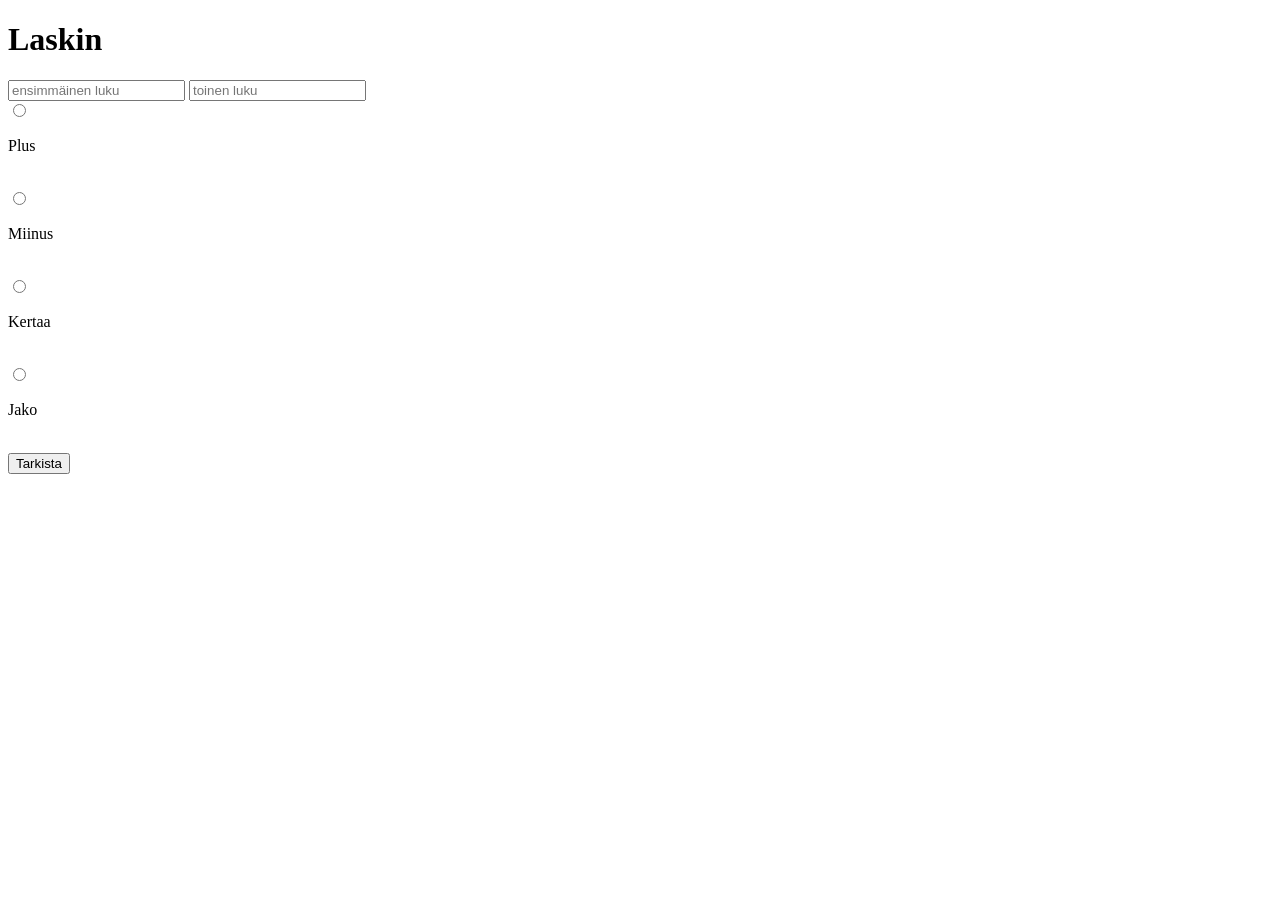
==== src/alkuluku.html @ 237f13b2 "gi" ====
<!DOCTYPE html>
<html lang="fi">
<head>
    <meta charset="UTF-8">
    <meta name="viewport" content="width=device-width, initial-scale=1.0">
    <title>Alkuluku</title>
</head>
<body>
    <h1>Laskin</h1>
    <form method="post" action="alkuluku.php">
        <input type="any" id="number1" name="number1" placeholder="ensimmäinen luku">
        <input type="any" id="number2" name="number2" placeholder="toinen luku">
       <br>
        <input type="radio" id="radiobutton1" name="operation" value="plus" placeholder="plus"> <p>Plus</p>
        <br>
        <input type="radio" id="radiobutton2" name="operation" value="minus" placeholder="miinus"> <p>Miinus</p>
        <br>
        <input type="radio" id="radiobutton3" name="operation" value="multiply" placeholder="kertaa"> <p>Kertaa</p>
        <br>
        <input type="radio" id="radiobutton4" name="operation" value="divide" placeholder="jako"> <p>Jako</p>
<br>
        <input type="submit" value="Tarkista">
    </form>
</body>
</html>
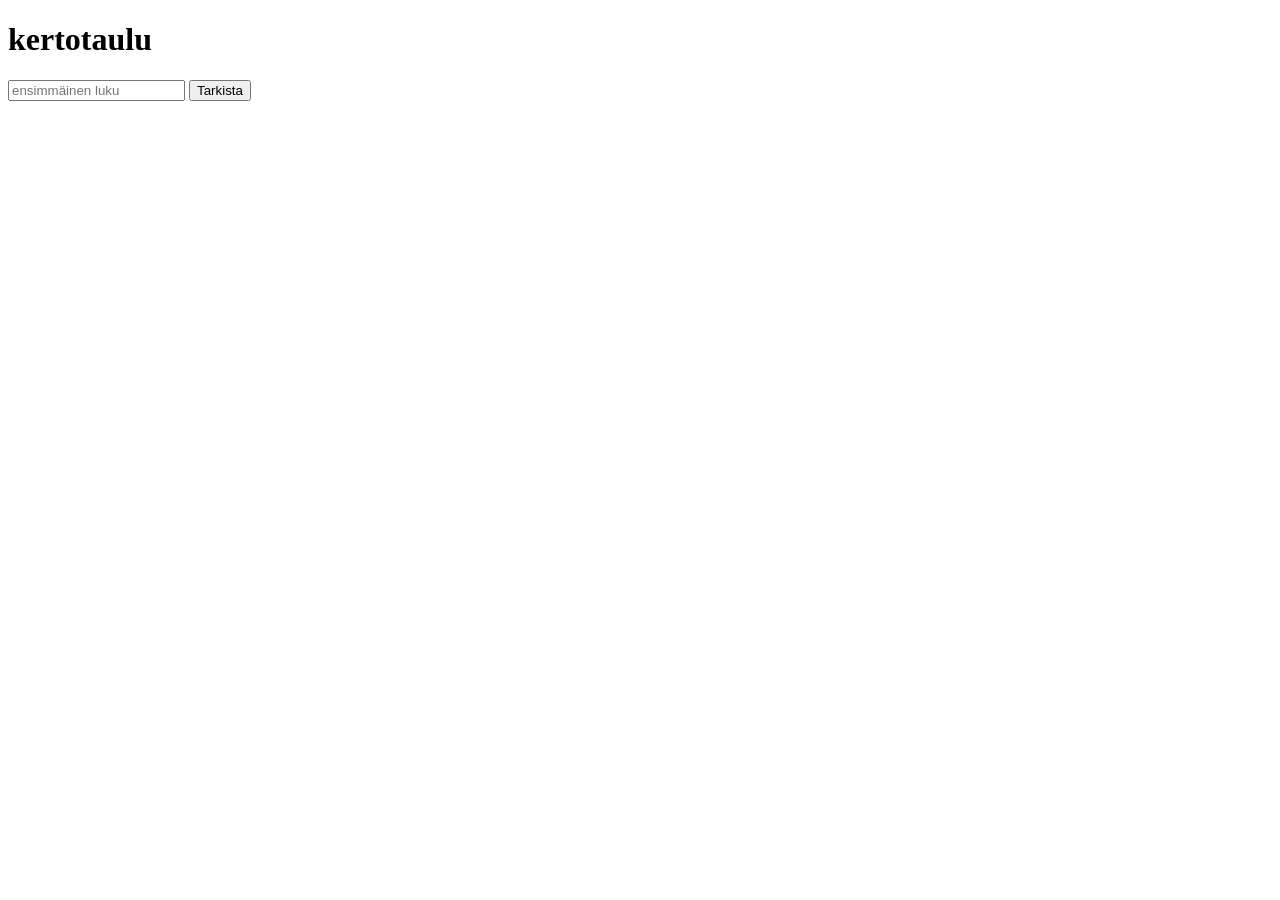
==== commit 13023077: "ye" ====
--- a/src/alkuluku.html
+++ b/src/alkuluku.html
@@ -6,19 +6,9 @@
     <title>Alkuluku</title>
 </head>
 <body>
-    <h1>Laskin</h1>
+            <h1>kertotaulu</h1>
     <form method="post" action="alkuluku.php">
-        <input type="any" id="number1" name="number1" placeholder="ensimmäinen luku">
-        <input type="any" id="number2" name="number2" placeholder="toinen luku">
-       <br>
-        <input type="radio" id="radiobutton1" name="operation" value="plus" placeholder="plus"> <p>Plus</p>
-        <br>
-        <input type="radio" id="radiobutton2" name="operation" value="minus" placeholder="miinus"> <p>Miinus</p>
-        <br>
-        <input type="radio" id="radiobutton3" name="operation" value="multiply" placeholder="kertaa"> <p>Kertaa</p>
-        <br>
-        <input type="radio" id="radiobutton4" name="operation" value="divide" placeholder="jako"> <p>Jako</p>
-<br>
+            <input type="number" id="number1" name="number1" placeholder="ensimmäinen luku">
         <input type="submit" value="Tarkista">
     </form>
 </body>
